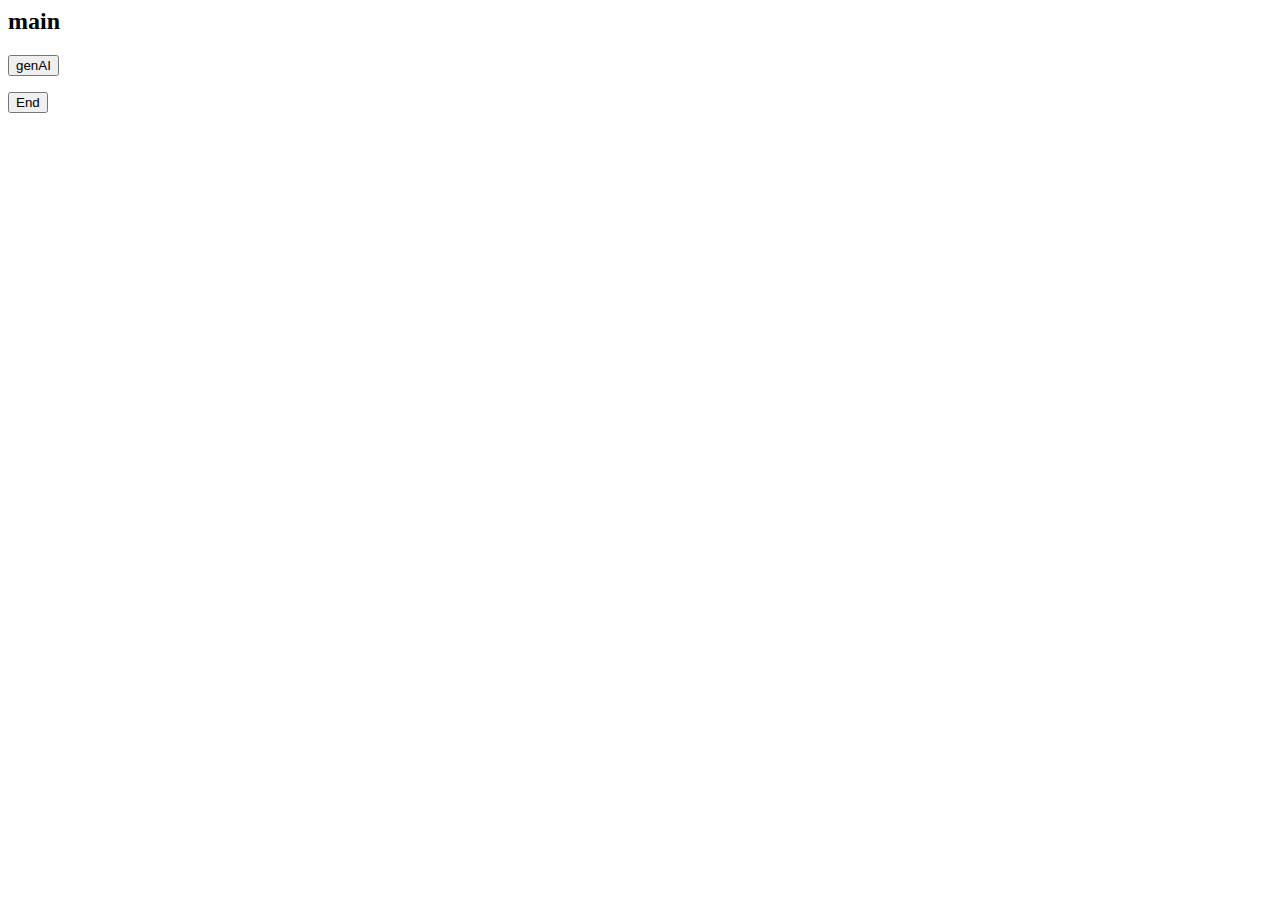
==== templates/main.html @ cb2f457c "1" ====
<header>
    <body>
        <div class=“container>
            <h2>main</h2>
            <form action="/" method = "post">
                <p><input type="submit" value="genAI"></p>
            </form>
            <form action="/" method = "post">
                <p><input type="submit" value="End"></p>
            </form>
        </div>
    </body>
    
    </header>
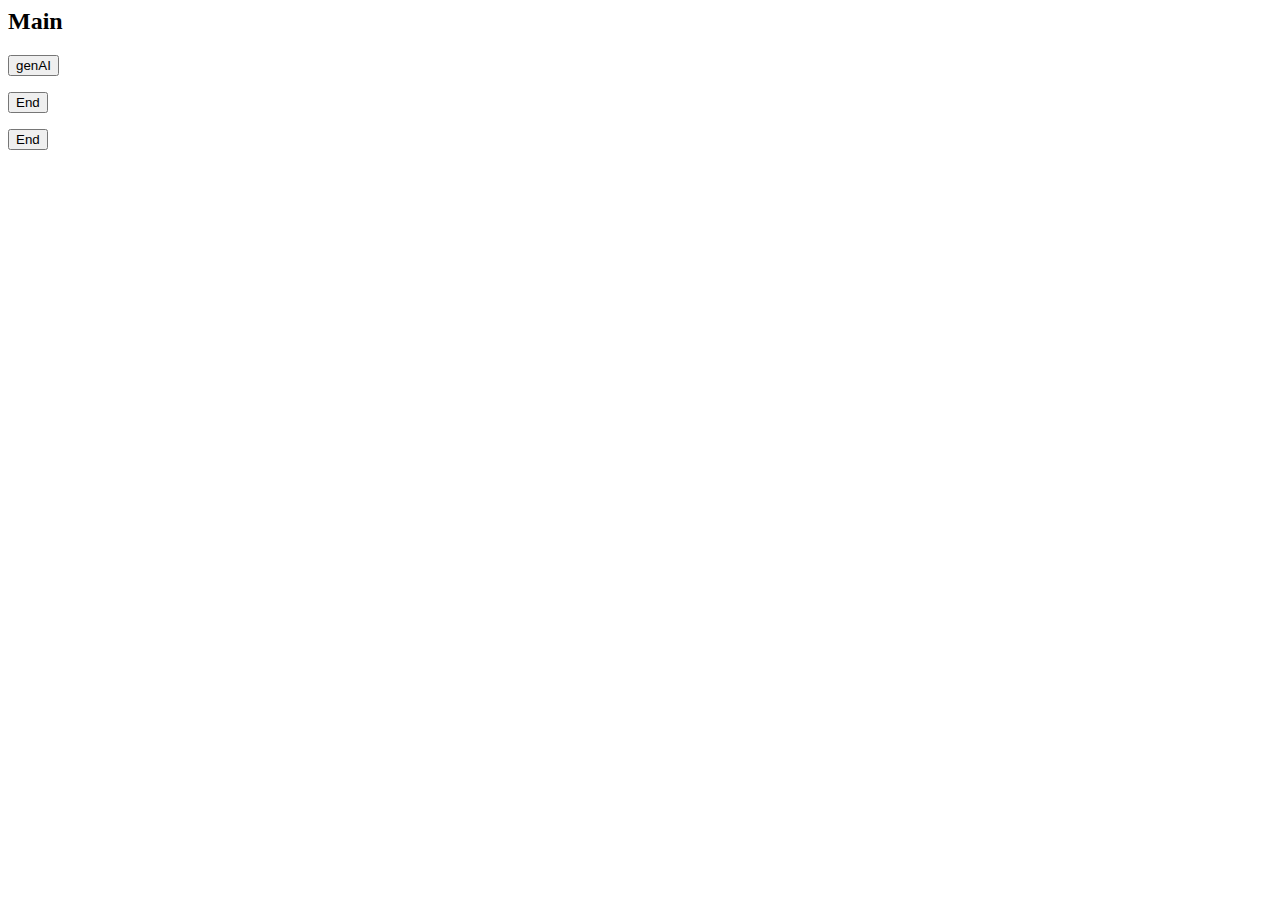
==== commit c67f7aea: "1" ====
--- a/templates/main.html
+++ b/templates/main.html
@@ -1,14 +1,19 @@
-<header>
-    <body>
-        <div class=“container>
-            <h2>main</h2>
-            <form action="/" method = "post">
-                <p><input type="submit" value="genAI"></p>
-            </form>
-            <form action="/" method = "post">
-                <p><input type="submit" value="End"></p>
-            </form>
-        </div>
-    </body>
-    
-    </header>+<head>
+    <meta name="viewport" content="width=device-width,initial-scale=1.0">
+    <link rel="stylesheet" href="{{url_for('static',filename='styles.css')}}">
+</head>
+
+<body>
+    <div class="container">
+        <h2>Main</h2>
+        <form action="/" method="post">
+            <p><input type="submit" value="genAI"></p >
+        </form>
+        <form action="/" method="post">
+            <p><input type="submit" value="End"></p >
+        </form>
+        <form action="/" method="post">
+            <p><input type="submit" value="End"></p >
+        </form>
+    </div>
+</body>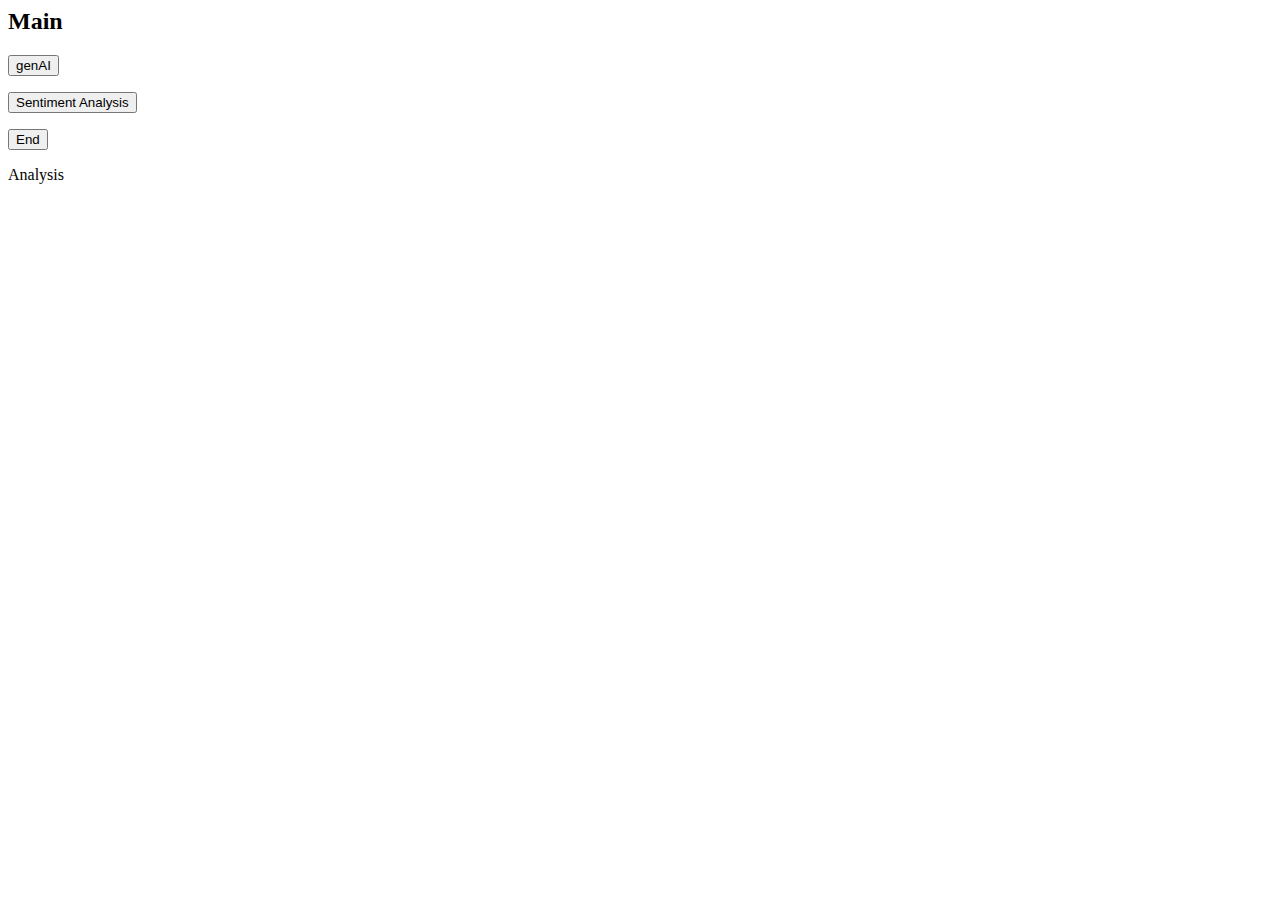
==== commit a42c1c59: "1" ====
--- a/templates/main.html
+++ b/templates/main.html
@@ -10,10 +10,10 @@
             <p><input type="submit" value="genAI"></p >
         </form>
         <form action="/" method="post">
-            <p><input type="submit" value="End"></p >
+            <p><input type="submit" value="Sentiment Analysis"></p >
         </form>
         <form action="/" method="post">
             <p><input type="submit" value="End"></p >
-        </form>
+        </form>Analysis
     </div>
 </body>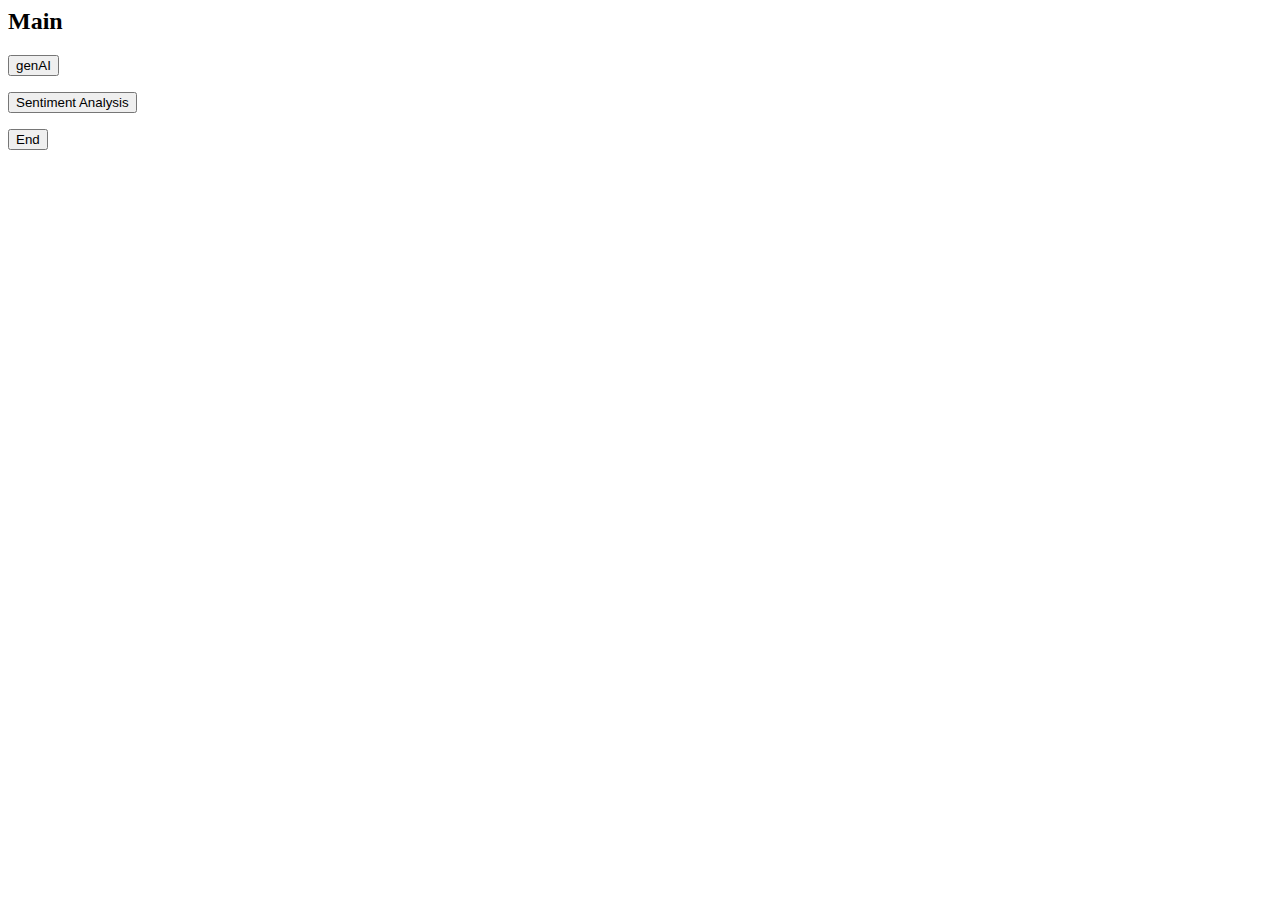
==== commit 2cb7a881: "1" ====
--- a/templates/main.html
+++ b/templates/main.html
@@ -9,11 +9,11 @@
         <form action="/" method="post">
             <p><input type="submit" value="genAI"></p >
         </form>
-        <form action="/" method="post">
+        <form action="/SA" method="post">
             <p><input type="submit" value="Sentiment Analysis"></p >
         </form>
         <form action="/" method="post">
             <p><input type="submit" value="End"></p >
-        </form>Analysis
+        </form>
     </div>
 </body>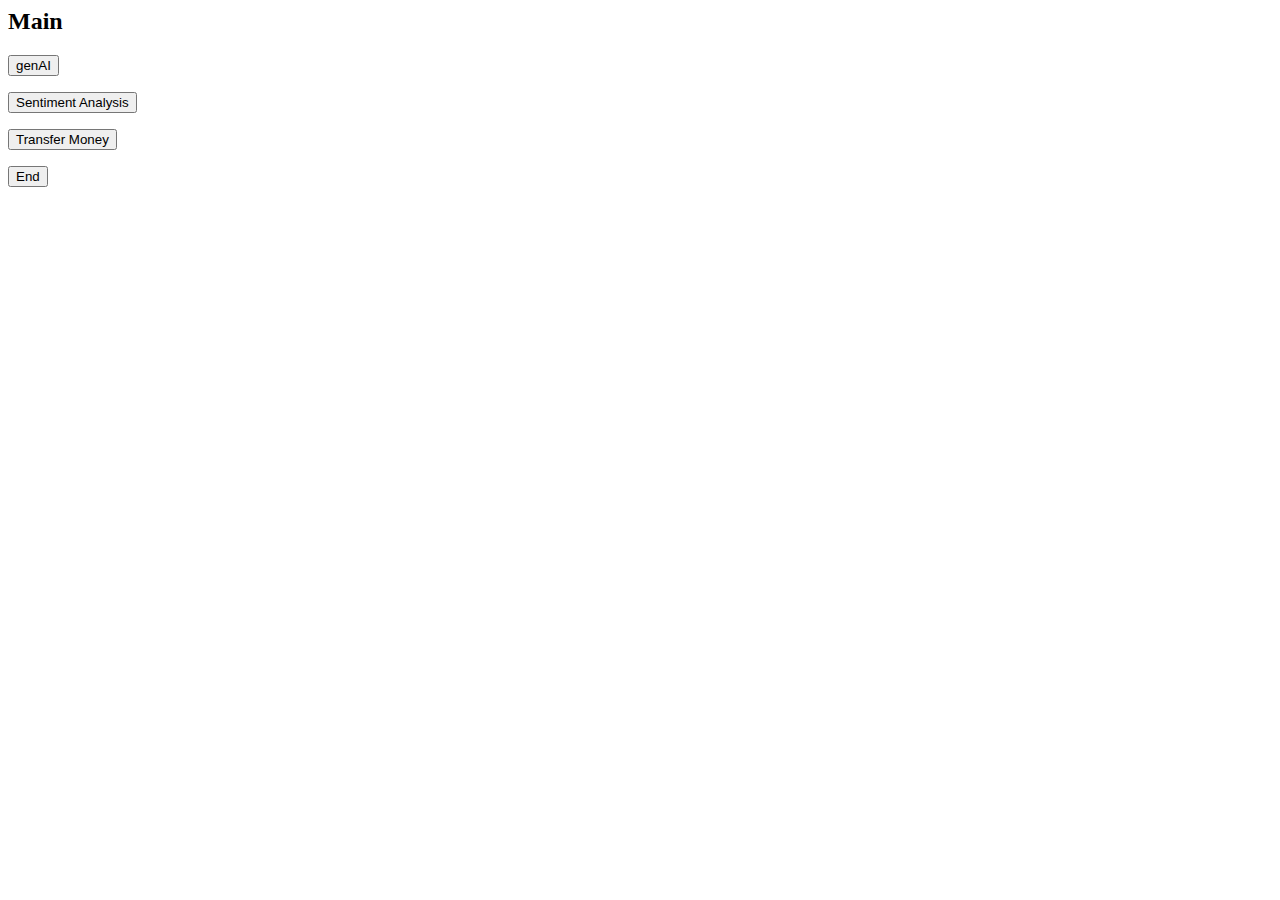
==== commit 158ddab7: "1" ====
--- a/templates/main.html
+++ b/templates/main.html
@@ -1,19 +1,22 @@
 <head>
-    <meta name="viewport" content="width=device-width,initial-scale=1.0">
+    <meta name="viewport" content="width=device-width, initial-scale=1.0">
     <link rel="stylesheet" href="{{url_for('static',filename='styles.css')}}">
 </head>
 
 <body>
     <div class="container">
         <h2>Main</h2>
-        <form action="/" method="post">
-            <p><input type="submit" value="genAI"></p >
+        <form action="/genAI" method="post">
+            <p><input type="submit" value="genAI"></p>
         </form>
         <form action="/SA" method="post">
-            <p><input type="submit" value="Sentiment Analysis"></p >
+            <p><input type="submit" value="Sentiment Analysis"></p>
+        </form>
+        <form action="/paynow" method="post">
+            <p><input type="submit" value="Transfer Money"></p>
         </form>
         <form action="/" method="post">
-            <p><input type="submit" value="End"></p >
+            <p><input type="submit" value="End"></p>
         </form>
     </div>
 </body>